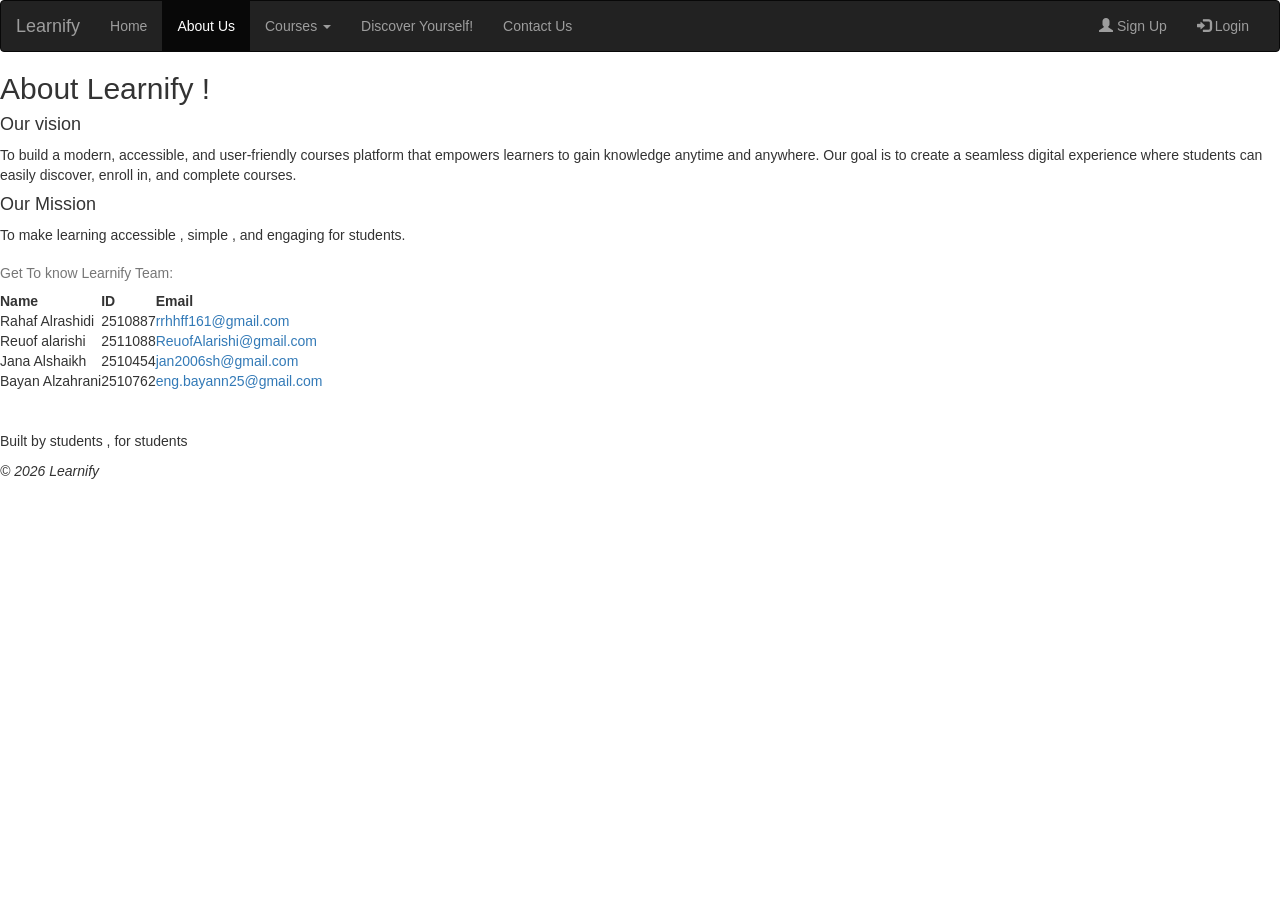
==== About-us.html @ b1f6b000 "Add files via upload" ====
<!DOCTYPE html>
<html lang="en">
<head>
    <meta charset="UTF-8">
    <meta name="viewport" content="width=device-width, initial-scale=1.0">
    <link rel="stylesheet" href="https://maxcdn.bootstrapcdn.com/bootstrap/3.4.1/css/bootstrap.min.css">
    <script src="https://ajax.googleapis.com/ajax/libs/jquery/3.7.1/jquery.min.js"></script>
    <script src="https://maxcdn.bootstrapcdn.com/bootstrap/3.4.1/js/bootstrap.min.js"></script>
    <link rel="stylesheet" href="./CSS/style.css">
    <title>About Us</title>
</head>
<body>

    <nav class="navbar navbar-inverse">
  <div class="container-fluid">
    <div class="navbar-header">
      <button type="button" class="navbar-toggle" data-toggle="collapse" data-target="#myNavbar">
        <span class="icon-bar"></span>
        <span class="icon-bar"></span>
        <span class="icon-bar"></span>                        
      </button>
      <a class="navbar-brand" href="#">Learnify</a>
    </div>
    <div class="collapse navbar-collapse" id="myNavbar">
      <ul class="nav navbar-nav">
        <li><a href="./index.html">Home</a></li>
        <li class="active"><a href="./About-us.html">About Us</a></li>
        <li class="dropdown">
          <a class="dropdown-toggle" data-toggle="dropdown" href="#">Courses <span class="caret"></span></a>
          <ul class="dropdown-menu">
            <li><a href="./Courses.html">All Courses</a></li>
            <li><a href="./AI.html">AI</a></li>
            <li><a href="./DataScience.html">Data Science</a></li>
            <li><a href="./SoftwareENG.html">Software Engineering</a></li>
            <li><a href="./Cyber.html">Cyber Security</a></li>
          </ul>
        </li>
        <li><a href="./Quiz.html">Discover Yourself!</a></li>
        <li><a href="./Contact-us.html">Contact Us</a></li>
      </ul>
      <ul class="nav navbar-nav navbar-right">
        <li><a href="./signup.html"><span class="glyphicon glyphicon-user"></span> Sign Up</a></li>
        <li><a href="./login.html"><span class="glyphicon glyphicon-log-in"></span> Login</a></li>
      </ul>
    </div>
  </div>
</nav>

<div class="About">
<h2>About Learnify !</h2>
   <section>
   <h4>Our vision </h4>
   <p>To build a modern, accessible, and user-friendly courses platform that empowers learners to gain knowledge anytime and anywhere. Our goal is to create a seamless digital experience where students can easily discover, enroll in, and complete courses.</p>
   </section>
    <section>
   <h4>Our Mission</h4>
  <p>To make learning accessible , simple , and engaging for students.</p>
    </section>
   

   <section>
   <table>
   <caption>Get To know Learnify Team: </caption>
   <thead>
    <tr>
    <th>Name</th>
    <th>ID</th>
   <th> Email</th>
</tr>
   </thead>
   <tbody>
    <tr>
        <td> Rahaf Alrashidi</td>
        <td> 2510887</td>
        <td> <a href="mailto:rrhhff161@gmail.com">rrhhff161@gmail.com</a>   </td>
    </tr>
    <tr>
        <td> Reuof alarishi</td>
        <td> 2511088</td>
        <td> <a href="mailto:ReuofAlarishi@gmail.com">ReuofAlarishi@gmail.com</a>   </td>
    </tr>
  <tr>
        <td> Jana Alshaikh</td>
        <td> 2510454</td>
        <td> <a href="mailto:jan2006sh@gmail.com">jan2006sh@gmail.com</a>   </td>
    </tr>
 <tr>
        <td> Bayan Alzahrani</td>
        <td> 2510762</td>
        <td> <a href="mailto:eng.bayann25@gmail.com">eng.bayann25@gmail.com</a>   </td>
    </tr>

   </tbody>
   </table>
   </section><br><br>
    </div>

   <footer>
    <p>Built by students , for students</p>
    <p><em>&copy; 2026 Learnify</em></p></footer>
</body>
</html>
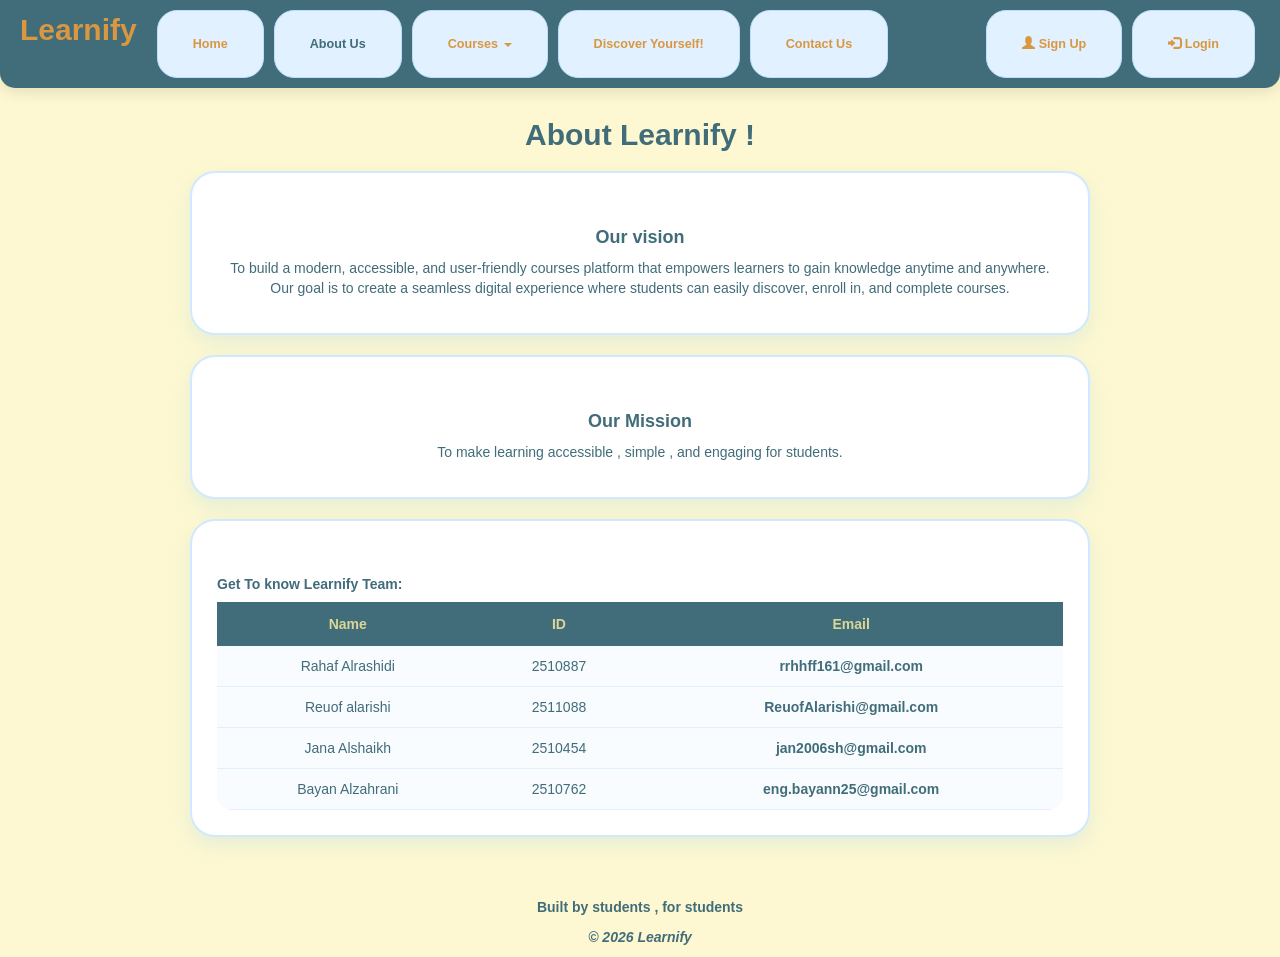
==== commit 2df4da09: "Update About-us.html" ====
--- a/About-us.html
+++ b/About-us.html
@@ -6,7 +6,7 @@
     <link rel="stylesheet" href="https://maxcdn.bootstrapcdn.com/bootstrap/3.4.1/css/bootstrap.min.css">
     <script src="https://ajax.googleapis.com/ajax/libs/jquery/3.7.1/jquery.min.js"></script>
     <script src="https://maxcdn.bootstrapcdn.com/bootstrap/3.4.1/js/bootstrap.min.js"></script>
-    <link rel="stylesheet" href="./CSS/style.css">
+    <link rel="stylesheet" href="./style.css">
     <title>About Us</title>
 </head>
 <body>
@@ -99,4 +99,4 @@
     <p>Built by students , for students</p>
     <p><em>&copy; 2026 Learnify</em></p></footer>
 </body>
-</html>+</html>
--- a/style.css
+++ b/style.css
@@ -0,0 +1,244 @@
+
+
+/*global*/
+body {
+    background-color: #fdf8d1;
+    font-family: 'Segoe UI', Tahoma, Geneva, Verdana, sans-serif;
+    color: #416c79;
+}
+
+h1, h2, h3, h4 {
+    color: #416c79;
+    font-weight: 700;
+    text-align: center;
+    margin-top: 30px;
+}
+
+/*navbar*/
+.navbar-inverse {
+    background-color: #416c79;
+    border: none;
+    border-radius: 0 0 15px 15px;
+    box-shadow: 0 4px 15px rgba(0,0,0,0.1);
+    padding: 5px 5px;
+}
+
+.navbar-inverse .navbar-nav > .active > a, 
+.navbar-inverse .navbar-nav > .active > a:hover, 
+.navbar-inverse .navbar-nav > .active > a:focus {
+    background-color: transparent;
+    color: #416c79;
+    font-weight: bolder;
+}
+
+.navbar-inverse .navbar-nav > .open > a, 
+.navbar-inverse .navbar-nav > .open > a:hover, 
+.navbar-inverse .navbar-nav > .open > a:focus {
+    background-color: #bbddfb; 
+    color: #d99741;
+    border-radius: 15px 15px 0 0;
+}
+
+
+.navbar-inverse .navbar-nav > li > a:hover,
+.navbar-inverse .navbar-nav > .active > a:hover {
+    background-color: #bbddfb;
+    border-radius: 15px;
+    color: #d99741;
+    transition: 0.3s;
+}
+
+.navbar-inverse .navbar-brand {
+    color: #d99741;
+    font-size: 30px;
+    font-weight: 800;
+}
+
+.navbar-inverse .navbar-nav > li > a {
+    color: #d99741;
+    font-weight: 600;
+    margin: 0 5px;
+    transition: all 0.3s ease;
+}
+
+/*navbar dropdown menu*/
+.dropdown-menu > .active > a, 
+.dropdown-menu > .active > a:hover, 
+.dropdown-menu > .active > a:focus {
+    background-color: #bbddfb;
+    color: #d99741;
+    font-weight: bolder;
+    border-radius: 10px;
+    text-decoration: none;
+}
+
+.dropdown-menu {
+    background-color: #bbddfb;
+    border-radius: 15px;
+    border: 2px solid #d1e9ff;
+    box-shadow: 0 5px 10px rgba(0,0,0,0.05);
+}
+
+.dropdown-menu > li > a {
+    color: #d99741;
+    padding: 5px 15px;
+    margin: auto;
+}
+
+.dropdown-menu > li > a:hover {
+    background-color: #bbddfb;
+    color: #d99741;
+    border-radius: 10px;
+}
+
+/*sections*/
+section {
+    background: #ffffff;
+    margin: 20px auto;
+    padding: 25px;
+    border-radius: 25px;
+    max-width: 900px;
+    box-shadow: 0 8px 20px rgba(173, 216, 230, 0.3);
+    border: 2px solid #d1e9ff;
+}
+
+/*home*/
+.home-section {
+    display: flex;
+    align-items: center;
+    justify-content: space-between;
+    background: white;
+    padding: 40px;
+    border-radius: 30px;
+    margin-top: 30px;
+    box-shadow: 0 10px 30px rgba(173, 216, 230, 0.3);
+}
+
+.home-section , a{
+    text-align: center;
+}
+
+@media (max-width: 768px) {
+    .home-section {
+        flex-direction: column;
+        text-align: center;
+    }
+}
+
+/*about us*/
+.About p{
+    text-align: center;
+}
+
+.About caption{
+    color: #416c79;
+    font-weight: bold;
+}
+
+/*footer*/
+footer{
+    text-align: center;
+    font-weight: bold;
+}
+
+/*table*/
+table {
+    width: 100%;
+    border-spacing: 0;
+    border: none;
+    border-radius: 15px;
+    overflow: hidden;
+    margin-top: 20px;
+}
+
+th {
+    background-color: #416c79;
+    color: #dbd698;
+    padding: 12px;
+    text-align: center;
+}
+
+td {
+    background-color: #f9fcff;
+    padding: 10px;
+    text-align: center;
+    border-bottom: 1px solid #e1efff;
+}
+
+/*forms*/
+input[type="text"], 
+input[type="email"], 
+input[type="password"], 
+input[type="tel"], 
+input[type="date"], 
+select, 
+textarea {
+    border: 2px solid #d9c089;
+    border-radius: 12px;
+    padding: 10px;
+    width: 100%;
+    max-width: 400px;
+    margin-bottom: 15px;
+    transition: border-color 0.3s;
+}
+
+input:focus {
+    outline: none;
+    border-color: #416c79;
+    box-shadow: 0 0 8px rgba(93, 169, 233, 0.3);
+}
+
+input[type="submit"] {
+    background-color: #416c79;
+    color: #d99741;
+    border: none;
+    padding: 12px 30px;
+    border-radius: 50px;
+    font-weight: bold;
+    cursor: pointer;
+    transition: transform 0.2s, background-color 0.2s;
+    display: block;
+    margin: 20px auto;
+}
+
+input[type="submit"]:hover {
+    background-color: #d9c089;
+    transform: scale(1.05);
+}
+
+/*images*/
+img {
+    border-radius: 20px;
+    margin: 20px auto;
+    display: block;
+    box-shadow: 0 6px 15px rgba(0,0,0,0.1);
+    border: 5px solid white;
+}
+
+/*buttons/links*/
+a[href*="coursera"], a[href*="mailto"] {
+    color: #416c79;
+    text-decoration: none;
+    font-weight: bold;
+}
+
+a:hover {
+    text-decoration: underline;
+}
+
+/*lists*/
+ul {
+    list-style-type: none;
+    padding: 0;
+}
+
+ul li {
+    display: inline-block;
+    background: #e1f1ff;
+    margin: 5px;
+    padding: 8px 15px;
+    border-radius: 20px;
+    font-size: 0.9em;
+    color: #d99741;
+    border: 1px solid #bcdffb;
+}
